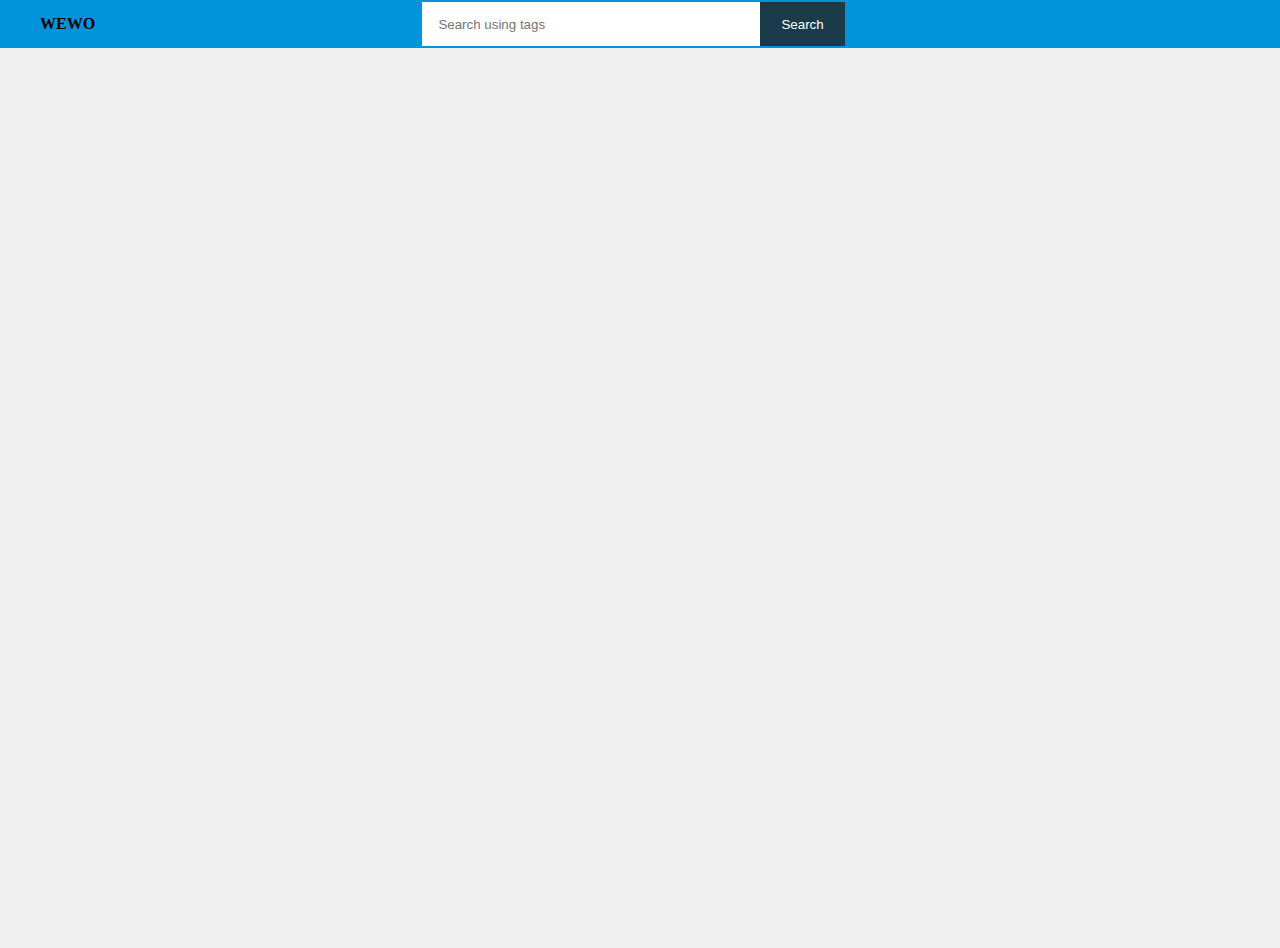
==== index.html @ 5042eae7 "Removed files that were renamed last commit" ====
<!doctype html>
<html>
	<head>
		<meta charset="utf-8">
		<link rel="stylesheet" type="text/css" href="DistStyle.css">
		<script src="Dist.js"></script>
		<script type="text/javascript" src="gatewaySDK/lib/axios/dist/axios.standalone.js"></script>
		<script type="text/javascript" src="gatewaySDK/lib/CryptoJS/rollups/hmac-sha256.js"></script>
		<script type="text/javascript" src="gatewaySDK/lib/CryptoJS/rollups/sha256.js"></script>
		<script type="text/javascript" src="gatewaySDK/lib/CryptoJS/components/hmac.js"></script>
		<script type="text/javascript" src="gatewaySDK/lib/CryptoJS/components/enc-base64.js"></script>
		<script type="text/javascript" src="gatewaySDK/lib/url-template/url-template.js"></script>
		<script type="text/javascript" src="gatewaySDK/lib/apiGatewayCore/sigV4Client.js"></script>
		<script type="text/javascript" src="gatewaySDK/lib/apiGatewayCore/apiGatewayClient.js"></script>
		<script type="text/javascript" src="gatewaySDK/lib/apiGatewayCore/simpleHttpClient.js"></script>
		<script type="text/javascript" src="gatewaySDK/lib/apiGatewayCore/utils.js"></script>
		<script type="text/javascript" src="gatewaySDK/apigClient.js"></script>
		<script type="text/javascript" src="tags.js"></script>
		<title>WEWO</title>
	</head>
	<body>
	<ul id="actionbar">
		<li>
		<div  class="title">
		WEWO
		</div>
		</li>
		<li>
		<div class="searchbar">
        		<input type="text" id="searchTags" placeholder="Search using tags" required>
        		<button type="button" onclick="search(); return false;" target="#">Search</button>
		</li>
		<!--
		<li>
			<form onsubmit="search()" style="height: 48px">
				<span class="input-group-btn">
					<input type="search" id="searchbar" placeholder="Search using tags">
                        <button class="btn btn-default" type="button">
                        <img height="48px" width="48px" src="img/SearchIcon.png"></button>
					</input>
				</span>
			</form>
		</li>
		-->
		<li>
			<!--<button type="button" id="signinbutton">Login</button>-->
		</li>
	</ul>
	<div id="taskcontainer">

	</div>

	<!--
	<div id="login" class="login_container">
	<form id="loginData" action="#" class="centered_horison">
	Username: <input type="text" name="userID"><br>
	Password: <input type="password" name="userpass"><br>
	<input type="button" onclick="login()" value="login">
	</form>
	</div>
	-->
	</body>
	<template id="taskentry">
		<div class="task">
			<h2 class="taskname">Task1</h2>
			<div class="pricetag">
			</div>
q			<div class="taskdescription">
			</div>
			<div class="tasktags">
			</div>
		</div>
	</template>
</html>
---- DistStyle.css ----
html, body {
	height: 100%;
	width: 100%;
	margin: 0px;
	padding: 0px;
}

body{
	background-color: #EFEFEF;
}

.login_container {
	align-self: center;
	margin: auto;
	width: 500px;
}

.tasktags {
	position: absolute;
	bottom: 0px;
	font-size: 8px;
	color: gray;
	margin: 16px;
}

.task{
	position: relative;
	width: 360px;
	min-height: 420px;
	background-color: white;
	margin: 32px auto;
	padding: 4px;
	z-index: -1;
}

.taskdescription{
	margin: 16px;
	font-size: 14px;
	text-align: justify;
}

.task h2{
	color: #01263A;
	text-align: center;
	margin-bottom: 1px;
}

.pricetag{
	color: gray;
	font-size: 12px;
	text-align: center;
	width: 100%;
}

li.tasktitle {
	color: blue;
	list-style-type: none;
}
input[type="text"], input[type="password"] {
	background-color: white;
	border: 2px solid lightblue;
	margin: 2px;
}

#taskcontainer{
	margin-top: 48px;
}

.searchbar {
    height: 100%;
    width: 100%;
    margin: 2px 0px 2px 0px;
    border: 0px 0px 0px 0px;
	padding: 0px 0px 0px 0px;
}

.searchbar input {
    height: 44px;
    width: 80%;
    position: relative;
    float: left;
    margin: 0;
    border: 0;
    padding: 0;
    text-indent: 16px;
}

.searchbar button {
    height: 44px;
    width: 20%;
    position: relative;
    float: right;
    margin: 0;
    border: 0;
    padding: 0;
    color: #fff;
    background: #1B3B4A;
}  

.title{
	text-align: left;
	font-weight: bolder;
	padding: 8px;
	height: 32px;
	line-height: 32px;
	text-indent: 32px;
}

#signinbutton{
	float: right;
	margin: 1px;
	border: 0px;
	padding: 0;
	margin: 0;
	height: 100%;
	width: 50%;
	background-color: #1B3B4A;
	color: white;
}

#actionbar{
	position: fixed;
	right: 0;
	left: 0;
	top: 0;
	list-style-type: none;
	background-color: #0393DA;
	margin: 0;
	padding: 0;
	height: 48px;
}

#actionbar li {
	display: block;
	float: left;
	width: 33%;
	height: 100%;
}


input[type="text"]:focus, input[type="password"]:focus {
	box-shadow: 2px solid blue;
}

input[type="button"]{
	background-color: white;
	border: 2px solid lightblue;
	padding: 6px;
	margin: 2px;
}

input[type="button"]:focus {
	
}
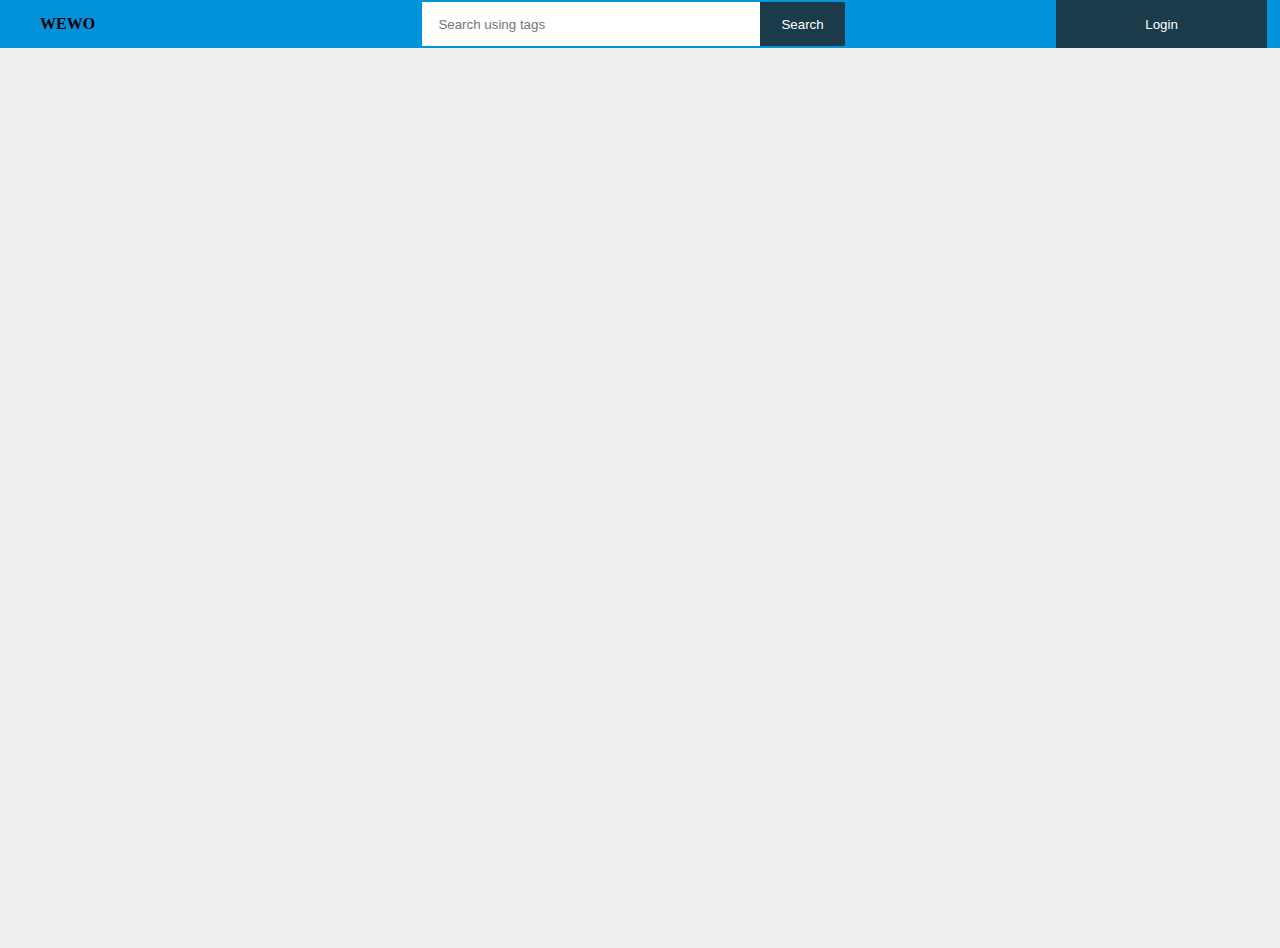
==== commit 02568028: "Merge branch 'master' of https://github.com/Frontlinjen/DistHjemmeside" ====
--- a/index.html
+++ b/index.html
@@ -18,7 +18,7 @@
 		<script type="text/javascript" src="tags.js"></script>
 		<title>WEWO</title>
 	</head>
-	<body>
+	<body onload="loadTasks()">
 	<ul id="actionbar">
 		<li>
 		<div  class="title">
@@ -27,8 +27,10 @@
 		</li>
 		<li>
 		<div class="searchbar">
-        		<input type="text" id="searchTags" placeholder="Search using tags" required>
-        		<button type="button" onclick="search(); return false;" target="#">Search</button>
+			<form>
+        		<input type="text" onsubmit="search()" placeholder="Search using tags" required>
+        		<button type="submit">Search</button>
+    		</form>
 		</li>
 		<!--
 		<li>
@@ -43,7 +45,7 @@
 		</li>
 		-->
 		<li>
-			<!--<button type="button" id="signinbutton">Login</button>-->
+			<button type="button" id="signinbutton">Login</button>
 		</li>
 	</ul>
 	<div id="taskcontainer">
@@ -65,10 +67,10 @@
 			<h2 class="taskname">Task1</h2>
 			<div class="pricetag">
 			</div>
-q			<div class="taskdescription">
+			<div class="taskdescription">
 			</div>
 			<div class="tasktags">
 			</div>
 		</div>
 	</template>
-</html>
+</html>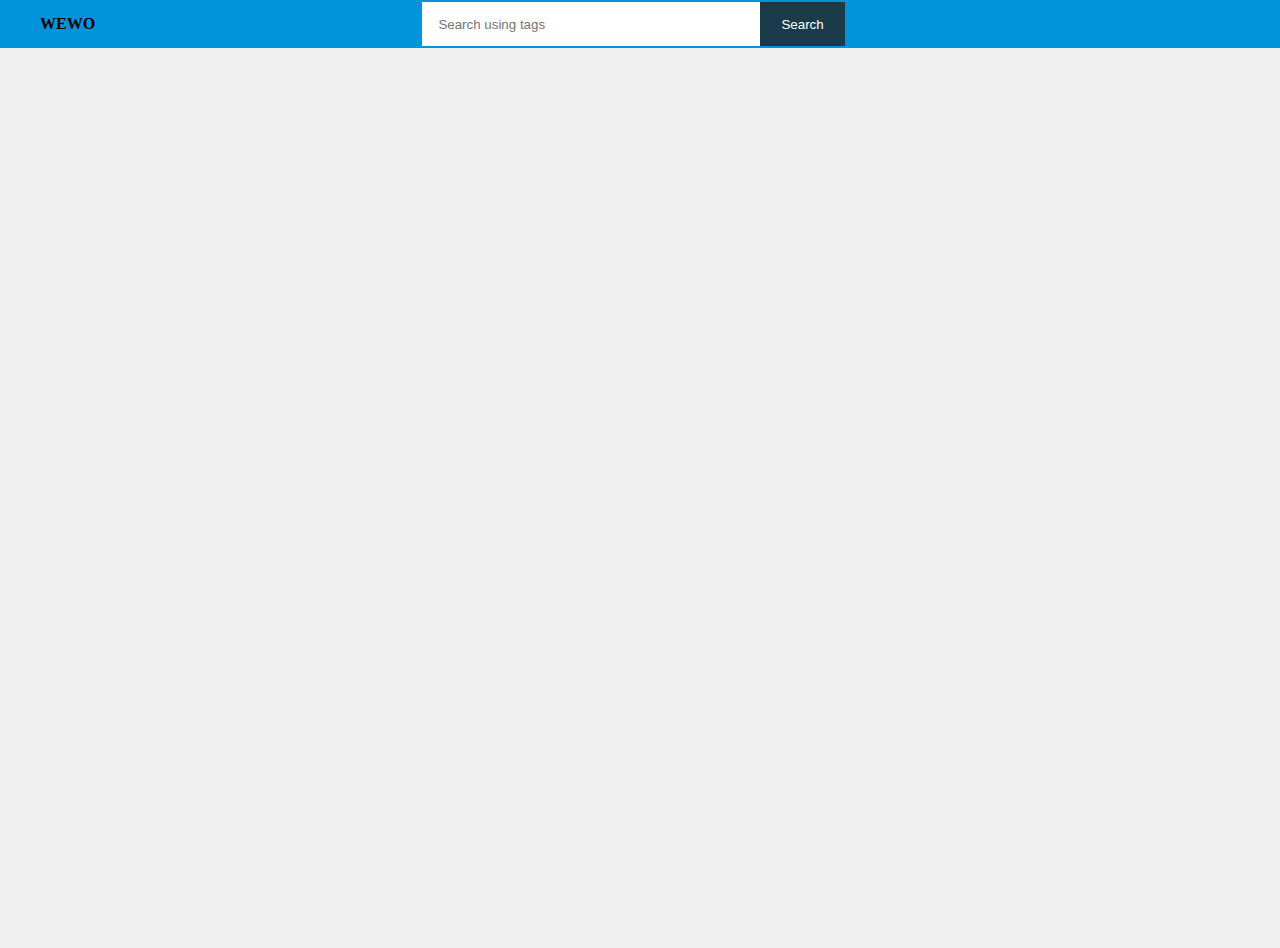
==== commit 8fa9b69d: "Removed login button, because login is not implemented" ====
--- a/index.html
+++ b/index.html
@@ -18,7 +18,7 @@
 		<script type="text/javascript" src="tags.js"></script>
 		<title>WEWO</title>
 	</head>
-	<body onload="loadTasks()">
+	<body>
 	<ul id="actionbar">
 		<li>
 		<div  class="title">
@@ -27,10 +27,8 @@
 		</li>
 		<li>
 		<div class="searchbar">
-			<form>
-        		<input type="text" onsubmit="search()" placeholder="Search using tags" required>
-        		<button type="submit">Search</button>
-    		</form>
+        		<input type="text" id="searchTags" placeholder="Search using tags" required>
+        		<button type="button" onclick="search(); return false;" target="#">Search</button>
 		</li>
 		<!--
 		<li>
@@ -45,7 +43,7 @@
 		</li>
 		-->
 		<li>
-			<button type="button" id="signinbutton">Login</button>
+			<!--<button type="button" id="signinbutton">Login</button>-->
 		</li>
 	</ul>
 	<div id="taskcontainer">
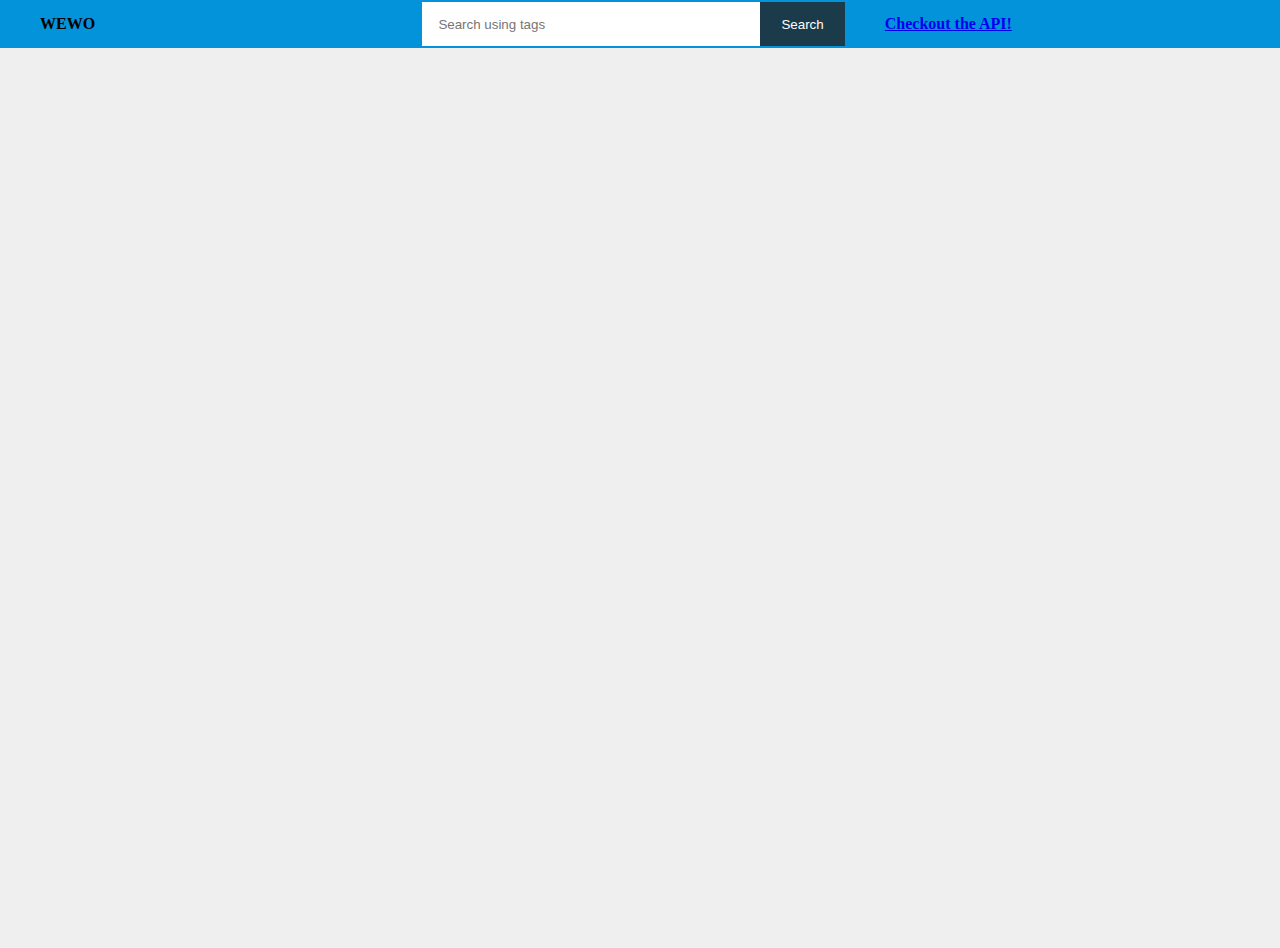
==== commit f1ec8c7f: "Added API button" ====
--- a/index.html
+++ b/index.html
@@ -43,32 +43,25 @@
 		</li>
 		-->
 		<li>
-			<!--<button type="button" id="signinbutton">Login</button>-->
+			<div class="title">
+				<a href="api/">Checkout the API!</a>
+			</div>
 		</li>
 	</ul>
 	<div id="taskcontainer">
 
 	</div>
-
-	<!--
-	<div id="login" class="login_container">
-	<form id="loginData" action="#" class="centered_horison">
-	Username: <input type="text" name="userID"><br>
-	Password: <input type="password" name="userpass"><br>
-	<input type="button" onclick="login()" value="login">
-	</form>
-	</div>
-	-->
+	
 	</body>
 	<template id="taskentry">
 		<div class="task">
 			<h2 class="taskname">Task1</h2>
 			<div class="pricetag">
 			</div>
-			<div class="taskdescription">
+q			<div class="taskdescription">
 			</div>
 			<div class="tasktags">
 			</div>
 		</div>
 	</template>
-</html>+</html>
